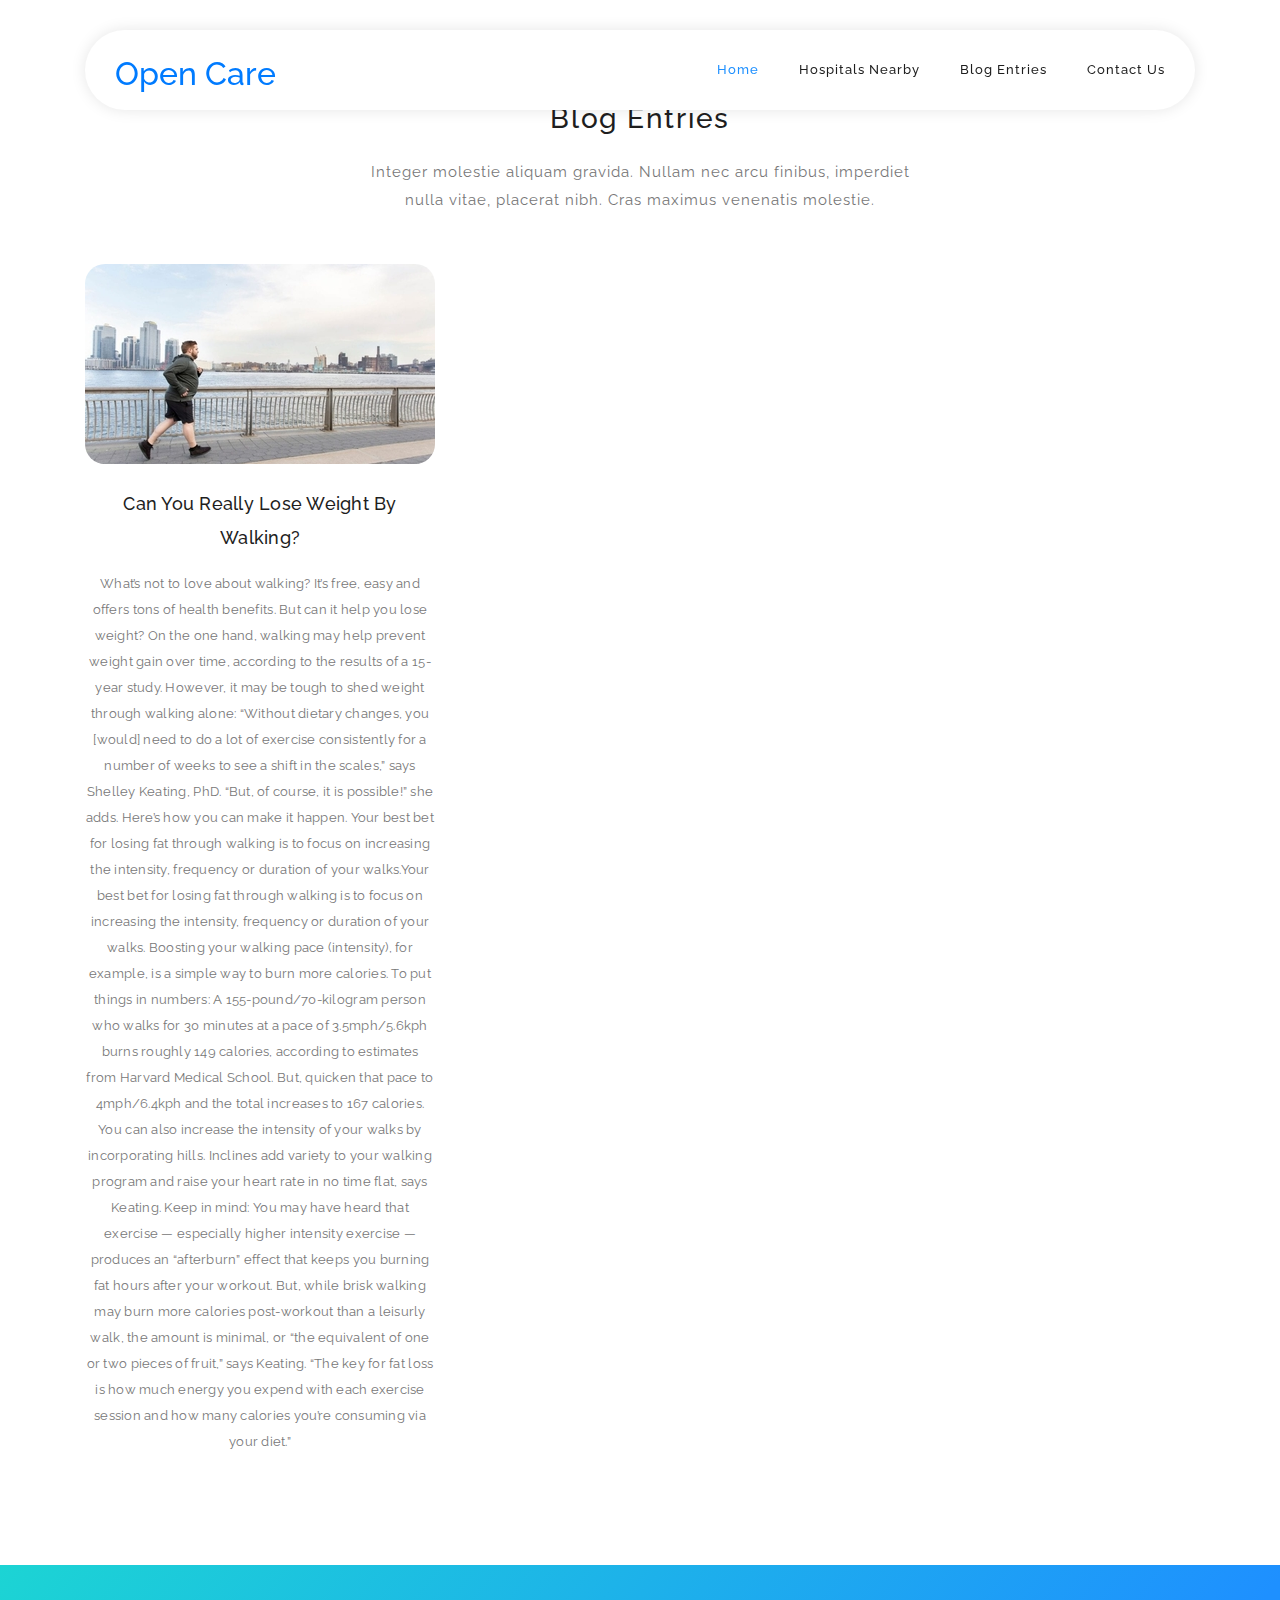
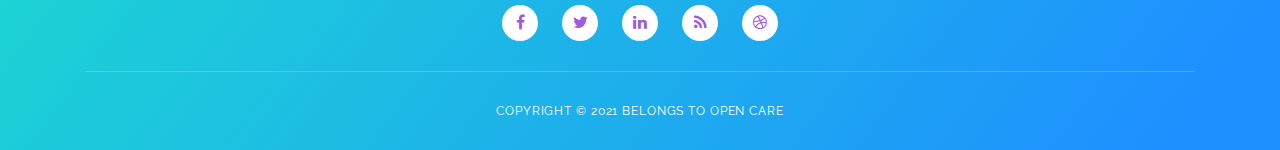
==== blog1.html @ b9f8f282 "Add files via upload" ====
<!DOCTYPE html>
<html lang="en">

  <head>

    <meta charset="utf-8">
    <meta name="viewport" content="width=device-width, initial-scale=1, shrink-to-fit=no">
    <meta name="description" content="">
    <meta name="author" content="">
    <link href="https://fonts.googleapis.com/css?family=Raleway:100,300,400,500,700,900" rel="stylesheet">

    <title>Open Care</title>


    <!-- Additional CSS Files -->
    <link rel="stylesheet" type="text/css" href="assets/css/bootstrap.min.css">

    <link rel="stylesheet" type="text/css" href="assets/css/font-awesome.css">

    <link rel="stylesheet" href="assets/css/open-care.css">

    </head>
    
    <body>
    
    <!-- ***** Preloader Start ***** -->
    <div id="preloader">
        <div class="jumper">
            <div></div>
            <div></div>
            <div></div>
        </div>
    </div>  
    <!-- ***** Preloader End ***** -->
    
    
       <!-- ***** Header Area Start ***** -->
       <header class="header-area header-sticky">
        <div class="container">
            <div class="row">
                <div class="col-12">
                    <nav class="main-nav">
                        <!-- ***** Logo Start ***** -->
                        <a href="#" class="logo">
                            <h2>Open Care</h2>
                        </a>
                        <!-- ***** Logo End ***** -->
                        <!-- ***** Menu Start ***** -->
                        <ul class="nav">
                            <li><a href="index.html" class="active">Home</a></li>
                            <li><a href="#work-process">Hospitals Nearby</a></li>
                            <li><a href="#blog">Blog Entries</a></li>
                            <li><a href="#contact-us">Contact Us</a></li>
                        </ul>
                        <a class='menu-trigger'>
                            <span>Menu</span>
                        </a>
                        <!-- ***** Menu End ***** -->
                    </nav>
                </div>
            </div>
        </div>
    </header>
    <!-- ***** Header Area End ***** -->

    
    <!-- ***** Blog Start ***** -->
    <section class="section" id="blog">
        <div class="container">
            <!-- ***** Section Title Start ***** -->
            <div class="row">
                <div class="col-lg-12">
                    <div class="center-heading">
                        <h2 class="section-title">Blog Entries</h2>
                    </div>
                </div>
                <div class="offset-lg-3 col-lg-6">
                    <div class="center-text">
                        <p>Integer molestie aliquam gravida. Nullam nec arcu finibus, imperdiet nulla vitae, placerat nibh. Cras maximus venenatis molestie.</p>
                    </div>
                </div>
            </div>
            <!-- ***** Section Title End ***** -->

            <div class="row">
                <div class="col-lg-4 col-md-6 col-sm-12">
                    <div class="blog-post-thumb">
                        <div class="img">
                            <img src="assets/images/blog-item-01.png" alt="">
                        </div>
                        <div class="blog-content">
                            <h3>
                                <a href="#">Can You Really Lose Weight By Walking?</a>
                            </h3>
                            <div class="text">
                                What’s not to love about walking? It’s free, easy and offers tons of health benefits. But can it help you lose weight?

                                On the one hand, walking may help prevent weight gain over time, according to the results of a 15-year study.
                                
                                However, it may be tough to shed weight through walking alone: “Without dietary changes, you [would] need to do a lot of exercise consistently for a number of weeks to see a shift in the scales,” says Shelley Keating, PhD. “But, of course, it is possible!” she adds.
                                
                                Here’s how you can make it happen.
                                Your best bet for losing fat through walking is to focus on increasing the intensity, frequency or duration of your walks.Your best bet for losing fat through walking is to focus on increasing the intensity, frequency or duration of your walks.

                                Boosting your walking pace (intensity), for example, is a simple way to burn more calories. To put things in numbers: A 155-pound/70-kilogram person who walks for 30 minutes at a pace of 3.5mph/5.6kph burns roughly 149 calories, according to estimates from Harvard Medical School. But, quicken that pace to 4mph/6.4kph and the total increases to 167 calories.
                                
                                You can also increase the intensity of your walks by incorporating hills. Inclines add variety to your walking program and raise your heart rate in no time flat, says Keating.
                                
                                Keep in mind: You may have heard that exercise — especially higher intensity exercise — produces an “afterburn” effect that keeps you burning fat hours after your workout. But, while brisk walking may burn more calories post-workout than a leisurly walk, the amount is minimal, or “the equivalent of one or two pieces of fruit,” says Keating. “The key for fat loss is how much energy you expend with each exercise session and how many calories you’re consuming via your diet.”
                            </div>
                        </div>
                    </div>
                </div>
            </div>
        </div>
    </section>
    <!-- ***** Blog End ***** -->

   
 
    
    <!-- ***** Footer Start ***** -->
    <footer>
        <div class="container">
            <div class="row">
                <div class="col-lg-12 col-md-12 col-sm-12">
                    <ul class="social">
                        <li><a href="#"><i class="fa fa-facebook"></i></a></li>
                        <li><a href="#"><i class="fa fa-twitter"></i></a></li>
                        <li><a href="#"><i class="fa fa-linkedin"></i></a></li>
                        <li><a href="#"><i class="fa fa-rss"></i></a></li>
                        <li><a href="#"><i class="fa fa-dribbble"></i></a></li>
                    </ul>
                </div>
            </div>
            <div class="row">
                <div class="col-lg-12">
                    <p class="copyright">Copyright &copy; 2021 belongs to Open Care</p>
                </div>
            </div>
        </div>
    </footer>
    
    <!-- jQuery -->
    <script src="assets/js/jquery-2.1.0.min.js"></script>

    <!-- Bootstrap -->
    <script src="assets/js/popper.js"></script>
    <script src="assets/js/bootstrap.min.js"></script>

    <!-- Plugins -->
    <script src="assets/js/scrollreveal.min.js"></script>
    <script src="assets/js/waypoints.min.js"></script>
    <script src="assets/js/jquery.counterup.min.js"></script>
    <script src="assets/js/imgfix.min.js"></script> 
    
    <!-- Global Init -->
    <script src="assets/js/custom.js"></script>

  </body>
</html>
---- assets/css/open-care.css ----
/*

Softy Pinko

https://templatemo.com/tm-535-softy-pinko

*/
/* ---------------------------------------------
Table of contents
------------------------------------------------
01. font & reset css
02. reset
03. global styles
04. header
05. welcome
06. features
07. team
08. pricing
09. blog
10. contact
11. footer
12. preloader

--------------------------------------------- */
/* 
---------------------------------------------
font & reset css
--------------------------------------------- 
*/
@import url("https://fonts.googleapis.com/css?family=Raleway:100,300,400,500,700,900");
/* 
---------------------------------------------
reset
--------------------------------------------- 
*/
html, body, div, span, applet, object, iframe, h1, h2, h3, h4, h5, h6, p, blockquote, div
pre, a, abbr, acronym, address, big, cite, code, del, dfn, em, font, img, ins, kbd, q,
s, samp, small, strike, strong, sub, sup, tt, var, b, u, i, center, dl, dt, dd, ol, ul, li,
figure, header, nav, section, article, aside, footer, figcaption {
  margin: 0;
  padding: 0;
  border: 0;
  outline: 0;
}

.clearfix:after {
  content: ".";
  display: block;
  clear: both;
  visibility: hidden;
  line-height: 0;
  height: 0;
}

.clearfix {
  display: inline-block;
}

html[xmlns] .clearfix {
  display: block;
}

* html .clearfix {
  height: 1%;
}

ul, li {
  padding: 0;
  margin: 0;
  list-style: none;
}

header, nav, section, article, aside, footer, hgroup {
  display: block;
}

* {
  box-sizing: border-box;
}

html, body {
  font-family: "Raleway", sans-serif;
  font-weight: 400;
  background-color: #fff;
  font-size: 16px;
  -ms-text-size-adjust: 100%;
  -webkit-font-smoothing: antialiased;
  -moz-osx-font-smoothing: grayscale;
}

a {
  text-decoration: none !important;
}

h1, h2, h3, h4, h5, h6 {
  margin-top: 0px;
  margin-bottom: 0px;
}

ul {
  margin-bottom: 0px;
}

/* 
---------------------------------------------
global styles
--------------------------------------------- 
*/
html,
body {
  background: #fff;
  font-family: "Raleway", sans-serif;
}

::selection {
  background: #ff589e;
  color: #fff;
}

::-moz-selection {
  background: #ff589e;
  color: #fff;
}

.section {
  position: relative;
  padding-top: 100px;
  padding-bottom: 80px;
}

.section.colored {
  background: #f2f2fe;
}

.hr {
  bottom: 0px;
  width: 100%;
  height: 1px;
  margin-top: 100px;
  border-bottom: 1px solid #eee;
}

.left-heading.light .section-title {
  color: #ffffff;
}

.left-heading .section-title {
  font-weight: 500;
  font-size: 24px;
  line-height: 42px;
  color: #1e1e1e;
  letter-spacing: 0.25px;
  margin-bottom: 30px;
  position: relative;
}

.center-heading {
  text-align: center;
}

.center-heading .section-title {
  font-weight: 500;
  font-size: 28px;
  color: #1e1e1e;
  letter-spacing: 1.75px;
  line-height: 38px;
  margin-bottom: 20px;
}

.center-heading.colored .section-title {
  color: #ffffff;
}

.center-text {
  text-align: center;
  font-weight: 400;
  font-size: 16px;
  color: #777;
  line-height: 28px;
  letter-spacing: 1px;
  margin-bottom: 50px;
}

.center-text.colored {
  color: #fff;
}

.center-text p {
  font-size: 15px;
  color: #777;
  margin-bottom: 30px;
}

.left-text {
  font-weight: 400;
  font-size: 16px;
  color: #777;
  line-height: 28px;
  letter-spacing: 1px;
}

.left-text.light {
  color: #fff;
}

.left-text p {
  margin-bottom: 30px;
}

.left-text p.dark {
  color: #3B566E;
}

.padding-bottom-top-60 {
  padding-top: 60px !important;
  padding-bottom: 60px !important;
}

.padding-bottom-80 {
  padding-bottom: 80px !important;
}

.padding-bottom-100 {
  padding-bottom: 100px !important;
}

.border-bottom {
  border-bottom: 1px solid #eee !important;
}

.mbottom-30 {
  margin-bottom: 30px !important;
}

.align-self-center {
  -ms-flex-item-align: center !important;
  align-self: center !important;
}

.align-self-bottom {
  -ms-flex-item-align: flex-end !important;
  align-self: flex-end !important;
}

.padding-bottom-0 {
  padding-bottom: 0px !important;
}

.padding-top-0 {
  padding-top: 0px !important;
}

.padding-top-80 {
  padding-top: 80px !important;
}

.padding-top-70 {
  padding-top: 70px !important;
}

.padding-top-20 {
  padding-top: 20px !important;
}

.margin-bottom-0 {
  margin-bottom: 0px !important;
}

.margin-bottom-30 {
  margin-bottom: 30px !important;
}

.margin-top-30 {
  margin-top: 30px !important;
}

.margin-top-15 {
  margin-top: 15px !important;
}

.margin-bottom-45 {
  margin-bottom: 45px !important;
}

.margin-bottom-20 {
  margin-bottom: 20px !important;
}

.margin-bottom-60 {
  margin-bottom: 60px !important;
}

.margin-bottom-100 {
  margin-bottom: 100px !important;
}

@media (max-width: 991px) {
  html, body {
    overflow-x: hidden;
  }
  .mobile-top-fix {
    margin-top: 30px;
    margin-bottom: 0px;
  }
  .mobile-bottom-fix {
    margin-bottom: 30px;
  }
  .mobile-bottom-fix-big {
    margin-bottom: 60px;
  }
}

a.main-button-slider {
  font-size: 13px;
  border-radius: 20px;
  padding: 12px 20px;
  background-color: #ff589e;
  text-transform: uppercase;
  color: #fff;
  letter-spacing: 0.25px;
  -webkit-transition: all 0.3s ease 0s;
  -moz-transition: all 0.3s ease 0s;
  -o-transition: all 0.3s ease 0s;
  transition: all 0.3s ease 0s;
}

a.main-button-slider:hover {
  background-color: #8261ee;
}

a.main-button {
  font-size: 13px;
  border-radius: 20px;
  padding: 12px 20px;
  background-color: #1e90ff;
  text-transform: uppercase;
  color: #fff;
  letter-spacing: 0.25px;
  -webkit-transition: all 0.3s ease 0s;
  -moz-transition: all 0.3s ease 0s;
  -o-transition: all 0.3s ease 0s;
  transition: all 0.3s ease 0s;
}

a.main-button:hover {
  background-color: #1cd4d4;
}

button.main-button {
  outline: none;
  border: none;
  cursor: pointer;
  font-size: 13px;
  border-radius: 20px;
  padding: 12px 20px;
  background-color: #1e90ff;
  text-transform: uppercase;
  color: #fff;
  letter-spacing: 0.25px;
  -webkit-transition: all 0.3s ease 0s;
  -moz-transition: all 0.3s ease 0s;
  -o-transition: all 0.3s ease 0s;
  transition: all 0.3s ease 0s;
}

button.main-button:hover {
  background-color: #1cd4d4;
}


/* 
---------------------------------------------
header
--------------------------------------------- 
*/
.header-area {
  position: fixed;
  top: 30px;
  left: 0px;
  right: 0px;
  z-index: 100;
  height: 100px;
  -webkit-transition: all 0.3s ease 0s;
  -moz-transition: all 0.3s ease 0s;
  -o-transition: all 0.3s ease 0s;
  transition: all 0.3s ease 0s;
}

.header-area .main-nav {
  box-shadow: 0px 0px 15px rgba(0,0,0,0.1);
  border-radius: 40px;
  min-height: 80px;
  background: #fff;
}

.header-area .main-nav .logo {
  float: left;
  padding-top: -37px;
  -webkit-transition: all 0.3s ease 0s;
  -moz-transition: all 0.3s ease 0s;
  -o-transition: all 0.3s ease 0s;
  transition: all 0.3s ease 0s;
  margin-left: 30px;
}

.header-area .main-nav .logo img {
  -webkit-transition: all 0.3s ease 0s;
  -moz-transition: all 0.3s ease 0s;
  -o-transition: all 0.3s ease 0s;
  transition: all 0.3s ease 0s;
}

.header-area .main-nav .nav {
  float: right;
  margin-top: 27px;
  margin-left: 0px;
  margin-right: 30px;
  -webkit-transition: all 0.3s ease 0s;
  -moz-transition: all 0.3s ease 0s;
  -o-transition: all 0.3s ease 0s;
  transition: all 0.3s ease 0s;
  position: relative;
  z-index: 999;
}

.header-area .main-nav .nav li {
  padding-left: 20px;
  padding-right: 20px;
}

.header-area .main-nav .nav li:last-child {
  padding-right: 0px;
}

.header-area .main-nav .nav li a {
  display: block;
  font-weight: 500;
  font-size: 13px;
  color: #fff;
  -webkit-transition: all 0.3s ease 0s;
  -moz-transition: all 0.3s ease 0s;
  -o-transition: all 0.3s ease 0s;
  transition: all 0.3s ease 0s;
  height: 40px;
  line-height: 40px;
  border: transparent;
  letter-spacing: 1px;
}

.header-area .main-nav .nav li a:hover {
  color: #1e90ff;
}

.header-area .main-nav .menu-trigger {
  cursor: pointer;
  display: block;
  position: absolute;
  top: 23px;
  width: 32px;
  height: 40px;
  text-indent: -9999em;
  z-index: 99;
  right: 40px;
  display: none;
}

.header-area .main-nav .menu-trigger span,
.header-area .main-nav .menu-trigger span:before,
.header-area .main-nav .menu-trigger span:after {
  -moz-transition: all 0.4s;
  -o-transition: all 0.4s;
  -webkit-transition: all 0.4s;
  transition: all 0.4s;
  background-color: #3B566E;
  display: block;
  position: absolute;
  width: 30px;
  height: 2px;
  left: 0;
}

.header-area .main-nav .menu-trigger span:before,
.header-area .main-nav .menu-trigger span:after {
  -moz-transition: all 0.4s;
  -o-transition: all 0.4s;
  -webkit-transition: all 0.4s;
  transition: all 0.4s;
  background-color: #3B566E;
  display: block;
  position: absolute;
  width: 30px;
  height: 2px;
  left: 0;
  width: 75%;
}

.header-area .main-nav .menu-trigger span:before,
.header-area .main-nav .menu-trigger span:after {
  content: "";
}

.header-area .main-nav .menu-trigger span {
  top: 16px;
}

.header-area .main-nav .menu-trigger span:before {
  -moz-transform-origin: 33% 100%;
  -ms-transform-origin: 33% 100%;
  -webkit-transform-origin: 33% 100%;
  transform-origin: 33% 100%;
  top: -10px;
  z-index: 10;
}

.header-area .main-nav .menu-trigger span:after {
  -moz-transform-origin: 33% 0;
  -ms-transform-origin: 33% 0;
  -webkit-transform-origin: 33% 0;
  transform-origin: 33% 0;
  top: 10px;
}

.header-area .main-nav .menu-trigger.active span,
.header-area .main-nav .menu-trigger.active span:before,
.header-area .main-nav .menu-trigger.active span:after {
  background-color: transparent;
  width: 100%;
}

.header-area .main-nav .menu-trigger.active span:before {
  -moz-transform: translateY(6px) translateX(1px) rotate(45deg);
  -ms-transform: translateY(6px) translateX(1px) rotate(45deg);
  -webkit-transform: translateY(6px) translateX(1px) rotate(45deg);
  transform: translateY(6px) translateX(1px) rotate(45deg);
  background-color: #3B566E;
}

.header-area .main-nav .menu-trigger.active span:after {
  -moz-transform: translateY(-6px) translateX(1px) rotate(-45deg);
  -ms-transform: translateY(-6px) translateX(1px) rotate(-45deg);
  -webkit-transform: translateY(-6px) translateX(1px) rotate(-45deg);
  transform: translateY(-6px) translateX(1px) rotate(-45deg);
  background-color: #3B566E;
}

.header-area.header-sticky {
  min-height: 80px;
}

.header-area.header-sticky .logo {
  margin-top: 25px;
}

.header-area.header-sticky .nav {
  margin-top: 20px !important;
}

.header-area.header-sticky .nav li a {
  color: #1e1e1e;
}

.header-area.header-sticky .nav li a.active {
  color: #1e90ff;
}

@media (max-width: 1200px) {
  .header-area .main-nav .nav li {
    padding-left: 12px;
    padding-right: 12px;
  }
  .header-area .main-nav:before {
    display: none;
  }
}

@media (max-width: 991px) {
  .header-area {
    padding: 0px 15px;
    height: 80px;
    box-shadow: none;
    text-align: center;
  }
  .header-area .container {
    padding: 0px;
  }
  .header-area .logo {
    margin-top: 27px !important;
    margin-left: 30px;
  }
  .header-area .menu-trigger {
    display: block !important;
  }
  .header-area .main-nav {
    overflow: hidden;
  }
  .header-area .main-nav .nav {
    float: none;
    width: 100%;
    margin-top: 80px !important;
    display: none;
    -webkit-transition: all 0s ease 0s;
    -moz-transition: all 0s ease 0s;
    -o-transition: all 0s ease 0s;
    transition: all 0s ease 0s;
    margin-left: 0px;
  }
  .header-area .main-nav .nav li:first-child {
    border-top: 1px solid #eee;
  }
  .header-area .main-nav .nav li {
    width: 100%;
    background: #fff;
    border-bottom: 1px solid #eee;
    padding-left: 0px !important;
    padding-right: 0px !important;
  }
  .header-area .main-nav .nav li a {
    height: 50px !important;
    line-height: 50px !important;
    padding: 0px !important;
    border: none !important;
    background: #fff !important;
    color: #3B566E !important;
  }
  .header-area .main-nav .nav li a:hover {
    background: #eee !important;
  }
}

@media (min-width: 992px) {
  .header-area .main-nav .nav {
    display: flex !important;
  }
}

/* 
---------------------------------------------
welcome
--------------------------------------------- 
*/
.welcome-area {
  overflow: hidden;
  position: relative;
  display: flex;
  align-items: center;
  justify-content: center;
  background-image: url(../images/banner-bg.png);
  background-repeat: no-repeat;
  background-position: center center;
  background-size: cover; 
  height: 100vh;
}

.welcome-area .header-text {
  position: absolute;
  top: 50%;
  transform: translateY(-55%);
  text-align: center;
  width: 100%;
}

.welcome-area .header-text h1 {
  font-weight: 500;
  font-size: 36px;
  line-height: 54px;
  letter-spacing: 1.4px;
  margin-bottom: 30px;
  color: #fff;
}

.welcome-area .header-text p {
  font-weight: 400;
  font-size: 15px;
  color: #fff;
  line-height: 28px;
  letter-spacing: 0.25px;
  margin-bottom: 40px;
  position: relative;
}

@media (max-width: 991px) {
  .welcome-area .header-text {
    top: 65% !important;
    transform: perspective(1px) translateY(-60%) !important;
    text-align: center;
  }
  .welcome-area .header-text h1 {
    text-align: center;
    color: #fff;
    margin-bottom: 15px;
  }
  .welcome-area .header-text h1 span {
    color: #fff;
  }
  .welcome-area .header-text p {
    text-align: center;
    color: #fff;
    margin-bottom: 20px;
  }
}

@media (max-width: 820px) {
  .welcome-area .header-text {
    top: 65% !important;
    transform: perspective(1px) translateY(-60%) !important;
  }
   .welcome-area .header-text h1 {
    font-size: 22px;
    line-height: 30px;
    margin-bottom: 15px;
  }
  .welcome-area .header-text p {
    margin-bottom: 20px;
  }
}

@media (max-width: 765px) {
  .welcome-area {
    margin-bottom: 100px;
  }
  .welcome-area .header-text {
    top: 50% !important;
    transform: perspective(1px) translateY(-50%) !important;
    text-align: center;
  }
  .welcome-area .header-text .buttons {
    display: none;
  }
  .welcome-area .header-text h1 {
    font-weight: 600;
    font-size: 24px !important;
    line-height: 30px !important;
    margin-bottom: 30px !important;
  }
  .welcome-area .header-text h1 span {
    color: #fff;
  }
  .welcome-area .header-text p {
    text-align: center;
    color: #fff;
    font-size: 14px;
    line-height: 22px;
    margin-bottom: 40px;
  }
}


/* 
---------------------------------------------
features
--------------------------------------------- 
*/
.features-small-item {
  cursor: pointer;
  display: block;
  background: #FFFFFF;
  box-shadow: 0 2px 48px 0 rgba(0, 0, 0, 0.10);
  -webkit-border-radius: 20px;
  -moz-border-radius: 20px;
  border-radius: 20px;
  padding: 30px;
  text-align: center;
  -webkit-transition: all 0.3s ease 0s;
  -moz-transition: all 0.3s ease 0s;
  -o-transition: all 0.3s ease 0s;
  transition: all 0.3s ease 0s;
  position: relative;
  margin-bottom: 30px;
}

.features-small-item:hover .icon {
  background-color: #1cd4d4;
}

.features-small-item .icon {
  -webkit-transition: all 0.3s ease 0s;
  -moz-transition: all 0.3s ease 0s;
  -o-transition: all 0.3s ease 0s;
  transition: all 0.3s ease 0s;
  width: 90px;
  height: 90px;
  line-height: 90px;
  margin: auto;
  position: relative;
  margin-bottom: 30px;
  background: #1e90ff;
  -webkit-border-radius: 50%;
  -moz-border-radius: 50%;
  border-radius: 50%;
}

.features-small-item .icon i {
  font-size: 18px;
  color: #fff;
}

.features-small-item .features-title {
  font-weight: 500;
  font-size: 18px;
  color: #1e1e1e;
  letter-spacing: 0.7px;
  margin-bottom: 15px;
  position: relative;
  z-index: 2;
}

.features-small-item p {
  font-weight: 400;
  font-size: 13px;
  color: #777;
  letter-spacing: 0.5px;
  line-height: 25px;
  position: relative;
  z-index: 2;
}

.features-small-item a {
  float: right;
  position: relative;
  z-index: 2;
}

.home-feature {
  padding-bottom: 0px;
  padding-top: 30px;
  margin-top: -220px;
  z-index: 9;
}

@media (max-width: 991px) {
  .home-feature {
    padding-bottom: 0px;
    padding-top: 0px;
    margin-top: 0px;
  }
}

/* 
---------------------------------------------
parallax & home seperator
--------------------------------------------- 
*/
.mini {
  min-height: 215px;
  overflow: hidden;
  position: relative;
  padding-top: 90px;
  padding-bottom: 90px;
}

.mini:before {
  content: '';
  position: absolute;
  width: 140%;
  height: 140%;
  opacity: .95;
  background-repeat: no-repeat;
  background-size: cover;
  background-position: center center;
  background-image: url(../images/work-process-bg.png);
  z-index: 2;
  top: -20%;
  left: -20%;
}

.mini .mini-content {
  position: relative;
  z-index: 3;
}

.mini .mini-content .info {
  text-align: center;
  color: #fff;
  padding-top: 20px;
  padding-bottom: 20px;
}

.mini .mini-content .info small {
  display: block;
  font-weight: 400;
  font-size: 13px;
  margin-bottom: 5px;
}

.mini .mini-content .info strong {
  font-weight: 700;
  font-size: 17px;
  margin-bottom: 40px;
  display: block;
}

.mini .mini-content .info h1 {
  color: #fff;
  font-weight: 500;
  font-size: 28px;
  letter-spacing: 0.25px;
  margin-bottom: 30px;
}

.mini .mini-content .info p {
  letter-spacing: 1px;
  margin-bottom: 40px;
  color: #fff;
  letter-spacing: 0.25px;
  line-height: 26px;
  font-weight: 400;
  font-size: 15px;
}

.mini .mini-content .info p span {
  text-decoration: underline;
}

.mini .mini-content .mini-box {
  display: block;
  background: #fff;
  padding: 20px;
  border-radius: 20px;
  box-shadow: 0 2px 48px 0 rgba(0, 0, 0, 0.08);
  margin-bottom: 30px;
  position: relative;
  -webkit-transition: all 0.3s ease 0s;
  -moz-transition: all 0.3s ease 0s;
  -o-transition: all 0.3s ease 0s;
  transition: all 0.3s ease 0s;
  text-align: center;
}

.mini .mini-content .mini-box:hover {
  margin-top: -10px;
}

.mini .mini-content .mini-box:before {
  content: '';
  position: absolute;
  z-index: -1;
  background: #fff;
  width: 100%;
  opacity: .15;
  height: 100%;
  bottom: -10px;
  left: 0px;
  right: -20px;
  margin: auto;
  border-radius: 20px;
}

.mini .mini-content .mini-box i {
  display: block;
  font-size: 20px;
  margin-bottom: 15px;
}

.mini .mini-content .mini-box span {
  display: block;
  font-weight: 400;
  font-size: 14px;
  color: #777;
  letter-spacing: .75px;
}

.mini .mini-content .mini-box strong {
  display: block;
  font-weight: 400;
  font-size: 17px;
  color: #1e1e1e;
  letter-spacing: 0.25px;
  margin-bottom: 5px;
  margin-top: 20px;
}

.counter {
  overflow: hidden;
  position: relative;
}

.counter:before {
  content: '';
  position: absolute;
  width: 140%;
  height: 140%;
  opacity: .90;
  background-image: url(../images/fun-facts-bg.png);
  background-repeat: no-repeat;
  background-size: cover;
  background-position: center center;
  z-index: 2;
  top: -20%;
  left: -20%;
}

.counter .content {
  position: relative;
  z-index: 3;
  width: 100%;
}

.counter .content .count-item {
  height: 340px;
  position: relative;
  float: left;
  width: 100%;
}

.counter .content .count-item.decoration-bottom {
  position: relative;
}

.counter .content .count-item.decoration-bottom:after {
  content: '';
  position: absolute;
  width: 70%;
  height: 32px;
  top: 160px;
  left: 70%;
  background: url(../images/circle-dec.png) center center no-repeat;
  -webkit-transition: all 0.3s ease 0s;
  -moz-transition: all 0.3s ease 0s;
  -o-transition: all 0.3s ease 0s;
  transition: all 0.3s ease 0s;
}

.counter .content .count-item.decoration-top {
  position: relative;
}

.counter .content .count-item.decoration-top:after {
  content: '';
  position: absolute;
  width: 70%;
  height: 32px;
  top: 140px;
  left: 70%;
  background: url(../images/circle-dec.png) center center no-repeat;
  -webkit-transition: all 0.3s ease 0s;
  -moz-transition: all 0.3s ease 0s;
  -o-transition: all 0.3s ease 0s;
  transition: all 0.3s ease 0s;
}

.counter .content .count-item:hover strong {
  margin-top: 110px;
}

.counter .content .count-item strong {
  display: block;
  text-align: center;
  font-weight: 600;
  font-size: 36px;
  letter-spacing: 0.25px;
  margin-bottom: 10px;
  color: #fff;
  margin-top: 120px;
  -webkit-transition: all 0.3s ease 0s;
  -moz-transition: all 0.3s ease 0s;
  -o-transition: all 0.3s ease 0s;
  transition: all 0.3s ease 0s;
}

.counter .content .count-item span {
  display: block;
  text-align: center;
  color: #fff;
  font-weight: 500;
  font-size: 17px;
  letter-spacing: 0.25px;
}

@media (max-width: 991px) {
  .parallax {
    padding-top: 60px;
    padding-bottom: 60px;
    min-height: auto;
  }
  .parallax .content {
    position: relative !important;
    top: 0% !important;
    transform: perspective(1px) translateY(0%) !important;
  }
  .counter {
    padding-top: 60px;
    padding-bottom: 60px;
  }
  .counter .content {
    position: relative !important;
    top: 0% !important;
    transform: perspective(1px) translateY(0%) !important;
  }
  .counter .content .count-item {
    height: auto;
    padding-top: 20px;
    padding-bottom: 20px;
  }
  .counter .content .count-item:hover strong {
    margin-top: 0px;
  }
  .counter .content .count-item:before {
    display: none;
  }
  .counter .content .count-item:after {
    display: none;
  }
  .counter .content .count-item strong {
    margin-top: 0px;
  }
}

/* 
---------------------------------------------
team
--------------------------------------------- 
*/
.team-item {
  background: #fff;
  box-shadow: 0 2px 48px 0 rgba(0, 0, 0, 0.10);
  border-radius: 20px;
  position: relative;
  margin-bottom: 30px;
  padding-bottom: 25px;
}

.team-item:hover .team-content .team-info {
  margin-left: 30px;
}

.team-item i {
  display: block;
  margin-left: 25px;
  margin-top: 25px;
  font-size: 30px;
  color: #4E47DE;
  text-align: center;
}

.team-item .user-image {
  width: 60px;
  height: 60px;
  overflow: hidden;
  -webkit-border-radius: 100px;
  -moz-border-radius: 100px;
  border-radius: 100px;
  -webkit-transition: all 0.3s ease 0s;
  -moz-transition: all 0.3s ease 0s;
  -o-transition: all 0.3s ease 0s;
  transition: all 0.3s ease 0s;
  margin-left: 25px;
  float: left;
}

.team-item .team-content {
  text-align: left;
  overflow: hidden;
}

.team-item .team-content .team-info {
  float: left;
  margin-left: 20px;
  margin-top: 8px;
  -webkit-transition: all 0.3s ease 0s;
  -moz-transition: all 0.3s ease 0s;
  -o-transition: all 0.3s ease 0s;
  transition: all 0.3s ease 0s;
}

.team-item .team-content .team-info .user-name {
  display: block;
  font-weight: 400;
  font-size: 17px;
  color: #1e1e1e;
  letter-spacing: 0.25px;
  margin-bottom: 5px;
}

.team-item .team-content .team-info span {
  display: block;
  font-weight: 400;
  font-size: 15px;
  color: #ff589e;
  letter-spacing: 0.25px;
}

.team-item .team-content p {
  margin-top: 25px;
  padding-left: 25px;
  padding-right: 25px;
  margin-bottom: 25px;
  font-weight: 400;
  font-size: 15px;
  color: #777;
  letter-spacing: 0.6px;
  line-height: 26px;
}

/* 
---------------------------------------------
pricing
--------------------------------------------- 
*/
.pricing-item {
  background: #FFFFFF;
  box-shadow: 0 2px 48px 0 rgba(0, 0, 0, 0.1);
  border-radius: 20px;
  margin-bottom: 30px;
  margin-top: 20px;
  padding: 30px 0px 40px 0px;
}

.pricing-item.active .pricing-header {
  position: relative;
}

.pricing-item.active .pricing-header .pricing-title {
  color: #1e1e1e;
}

.pricing-item.active .pricing-body .price-wrapper {
  background-color: #ff589e;
}

.pricing-item.active .pricing-body .price-wrapper .currency {
  color: #fff;
}

.pricing-item.active .pricing-body .price-wrapper .price {
  color: #fff;
}

.pricing-item.active .pricing-body .price-wrapper .period {
  color: #fff;
}

.pricing-item .pricing-header {
  text-align: center;
  display: block;
  position: relative;
  padding-bottom: 10px;
}

.pricing-item .pricing-header .pricing-title {
  font-weight: 500;
  font-size: 17px;
  letter-spacing: 0.25px;
  color: #1e1e1e;
  width: 180px;
  height: 40px;
  line-height: 40px;
  left: 0px;
  right: 0px;
  margin: auto;
}

.pricing-item .pricing-body {
  margin-bottom: 40px;
}

.pricing-item .pricing-body .price-wrapper {
  text-align: center;
  padding-top: 20px;
  padding-bottom: 13px;
  background: #8261ee;
  width: 80%;
  margin: auto;
  margin-bottom: 40px;
  margin-top: 5px;
  border-radius: 20px;
}

.pricing-item .pricing-body .price-wrapper .currency {
  height: 47px;
  font-weight: 500;
  font-size: 32px;
  color: #fff;
  position: relative;
  top: -1px;
}

.pricing-item .pricing-body .price-wrapper .price {
  font-weight: 500;
  font-size: 28px;
  color: #fff;
}

.pricing-item .pricing-body .price-wrapper .period {
  font-weight: 400;
  font-size: 14px;
  color: #fff;
  display: block;
  letter-spacing: 0.88px;
}

.pricing-item .pricing-body .list li {
  text-align: center;
  margin-bottom: 12px;
  font-weight: 400;
  font-size: 13px;
  color: #7a7a7a;
  letter-spacing: 0.25px;
  text-decoration: line-through;
}

.pricing-item .pricing-body .list li.active {
  color: #7a7a7a;
  text-decoration: none;
}

.pricing-item .pricing-footer {
  text-align: center;
  margin-top: 50px;
}

/* 
---------------------------------------------
blog
--------------------------------------------- 
*/
.blog-post-thumb {
  text-align: center;
  margin-bottom: 30px;
}

.blog-post-thumb.big .img {
  height: 400px;
}

.blog-post-thumb .img {
  overflow: hidden;
  border-radius: 20px;
  position: relative;
  height: 200px;
}

.blog-post-thumb .blog-content {
  margin-top: -30px;
  padding-top: 50px;
}

.blog-post-thumb h3 {
  margin-bottom: 20px !important;
}

.blog-post-thumb h3 a {
  font-weight: 500;
  font-size: 18px;
  color: #1e1e1e;
  letter-spacing: 0.25px;
  line-height: 26px;
  -webkit-transition: all 0.3s ease 0s;
  -moz-transition: all 0.3s ease 0s;
  -o-transition: all 0.3s ease 0s;
  transition: all 0.3s ease 0s;
}

.blog-post-thumb h3 a:hover {
  color: #ff589e;
}

.blog-post-thumb .text {
  font-weight: 400;
  font-size: 13px;
  color: #777;
  letter-spacing: 0.26px;
  line-height: 26px;
  margin-bottom: 15px;
}

.blog-post-thumb .post-footer span {
  float: left;
  height: 30px;
  line-height: 30px;
  font-weight: 300;
  font-size: 14px;
  color: #777;
  padding-left: 30px;
}

.blog-post-thumb a.main-button  {
  margin-top: 10px;
  display: inline-block;
}

.blog-list .blog-post-thumb {
  text-align: left;
}


/* 
---------------------------------------------
contact
--------------------------------------------- 
*/

#contact-us {
  padding: 160px 0px;
}

#contact-us h5 {
  font-weight: 500;
  font-size: 18px;
  color: #1e1e1e;
  letter-spacing: 0.25px;
  line-height: 26px;
}

.contact-text {
  font-weight: 400;
  font-size: 14px;
  color: #6F8BA4;
  letter-spacing: 0.6px;
  line-height: 26px;
}

.contact-text p {
  margin-bottom: 28px;
}

.contact-form input,
.contact-form textarea {
  color: #777;
  font-size: 14px;
  border: 1px solid #eee;
  width: 100%;
  height: 50px;
  outline: none;
  padding-left: 20px;
  padding-right: 20px;
  border-radius: 25px;
  -webkit-appearance: none;
  -moz-appearance: none;
  appearance: none;
  margin-bottom: 30px;
}

.contact-form textarea {
  height: 150px;
  resize: none;
  padding: 20px;
}

/* 
---------------------------------------------
footer
--------------------------------------------- 
*/
footer {
  background-image: linear-gradient(127deg, #1cd4d4 0%, #1e90ff 91%);
  padding-top: 30px;
}

footer .social {
  overflow: hidden;
  margin-top: 10px;
  text-align: center;
}

footer .social li {
  margin: 0px 10px;
  display: inline-block;
}

footer .social li a {
  color: #9d5bd9;
   text-align: center;
  background-color: #fff;
  width: 36px;
  height: 36px;
  line-height: 36px;
  border-radius: 50%;
  display: inline-block;
  font-size: 16px;
  -webkit-transition: all 0.3s ease 0s;
  -moz-transition: all 0.3s ease 0s;
  -o-transition: all 0.3s ease 0s;
  transition: all 0.3s ease 0s;
}

footer .social li a:hover {
  background-color: #ff589e;
  color: #fff;
}

footer .copyright {
  text-align: center;
  border-top: 1px solid rgba(250,250,250,0.2);
  margin-top: 30px;
  padding-top: 30px;
  padding-bottom: 30px;
  font-weight: 400;
  font-size: 12px;
  color: #fff;
  letter-spacing: 0.88px;
  text-transform: uppercase;
}

@media (max-width: 991px) {
  footer .text {
    margin-bottom: 30px;
  }
  footer h5 {
    margin-bottom: 15px;
  }
  footer .footer-nav {
    margin-bottom: 30px;
  }
}

/* 
---------------------------------------------
preloader
--------------------------------------------- 
*/
#preloader {
  overflow: hidden;
  background-image: linear-gradient(135deg, #a759d1 0%, #8261ee 100%);
  left: 0;
  right: 0;
  top: 0;
  bottom: 0;
  position: fixed;
  z-index: 9999;
  color: #fff;
}

#preloader .jumper {
  left: 0;
  top: 0;
  right: 0;
  bottom: 0;
  display: block;
  position: absolute;
  margin: auto;
  width: 50px;
  height: 50px;
}

#preloader .jumper > div {
  background-color: #fff;
  width: 10px;
  height: 10px;
  border-radius: 100%;
  -webkit-animation-fill-mode: both;
  animation-fill-mode: both;
  position: absolute;
  opacity: 0;
  width: 50px;
  height: 50px;
  -webkit-animation: jumper 1s 0s linear infinite;
  animation: jumper 1s 0s linear infinite;
}

#preloader .jumper > div:nth-child(2) {
  -webkit-animation-delay: 0.33333s;
  animation-delay: 0.33333s;
}

#preloader .jumper > div:nth-child(3) {
  -webkit-animation-delay: 0.66666s;
  animation-delay: 0.66666s;
}

@-webkit-keyframes jumper {
  0% {
    opacity: 0;
    -webkit-transform: scale(0);
    transform: scale(0);
  }
  5% {
    opacity: 1;
  }
  100% {
    -webkit-transform: scale(1);
    transform: scale(1);
    opacity: 0;
  }
}

@keyframes jumper {
  0% {
    opacity: 0;
    -webkit-transform: scale(0);
    transform: scale(0);
  }
  5% {
    opacity: 1;
  }
  100% {
    opacity: 0;
  }
}
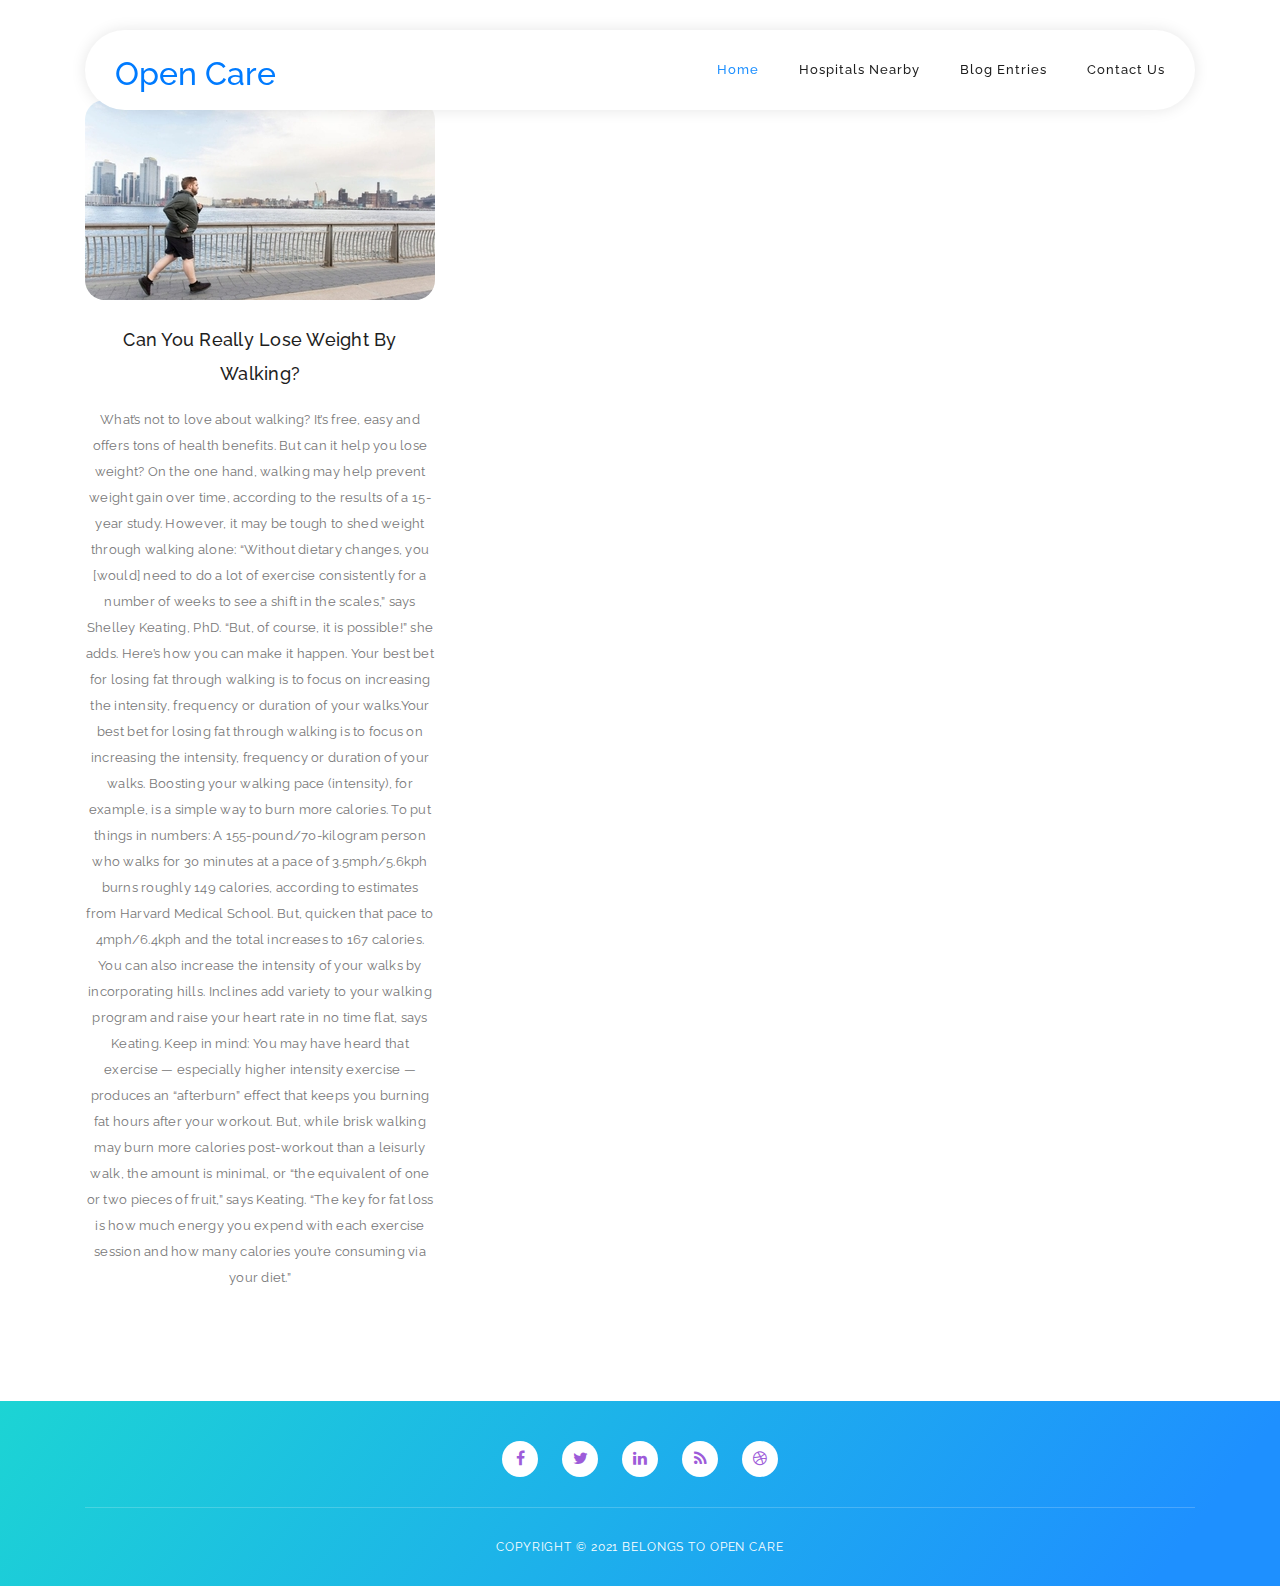
==== commit 53dbaa89: "Add files via upload" ====
--- a/blog1.html
+++ b/blog1.html
@@ -68,18 +68,7 @@
     <section class="section" id="blog">
         <div class="container">
             <!-- ***** Section Title Start ***** -->
-            <div class="row">
-                <div class="col-lg-12">
-                    <div class="center-heading">
-                        <h2 class="section-title">Blog Entries</h2>
-                    </div>
-                </div>
-                <div class="offset-lg-3 col-lg-6">
-                    <div class="center-text">
-                        <p>Integer molestie aliquam gravida. Nullam nec arcu finibus, imperdiet nulla vitae, placerat nibh. Cras maximus venenatis molestie.</p>
-                    </div>
-                </div>
-            </div>
+         
             <!-- ***** Section Title End ***** -->
 
             <div class="row">
